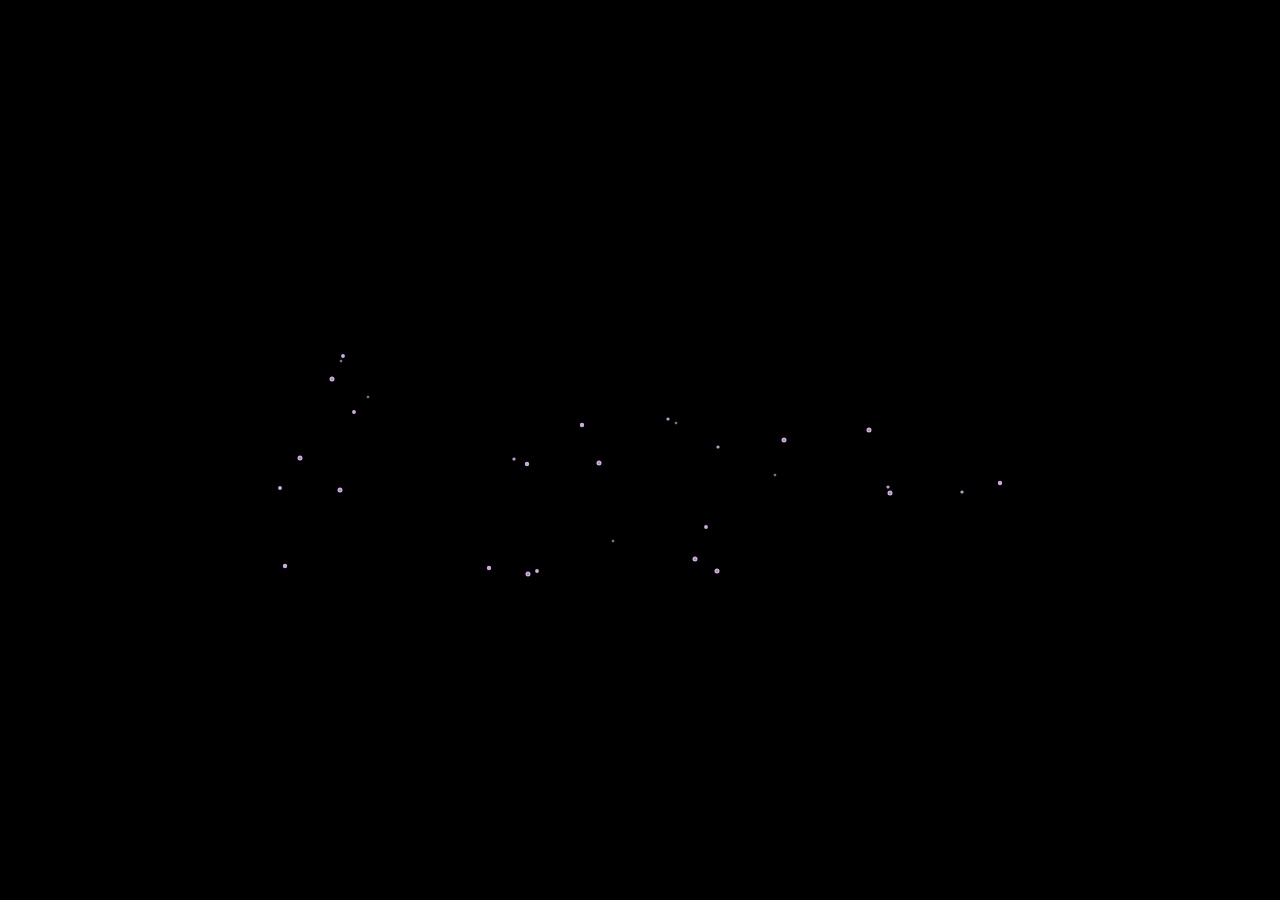
==== CirclePacking/index.html @ 524e3e90 "Update index.html" ====
<!DOCTYPE html>
<html lang="en">
<head>
  <meta charset="utf-8">
  <script src="PhysicsEngine.js"></script>
  <!-- <script language="javascript" type="text/javascript" src="https://cdn.jsdelivr.net/npm/p5@1.1.9/lib/p5.min.js"></script> -->
<link rel="preconnect" href="https://fonts.gstatic.com">
<link href="https://fonts.googleapis.com/css2?family=Allura&display=swap" rel="stylesheet">
<title>Circles</title>
<style>
  head,body {
		padding:0;
		margin:0;
		border:0;
  }
  canvas {
    padding:0;
    margin:0;
  }
</style>
</head>
<body>
  <canvas id="box"></canvas>
  <script>
    var growthRate = 0.3, spawnRate = 5;
    var canvas = document.getElementById("box");
    var ctx = canvas.getContext('2d');
    var grids = 4, notEmpty = false, spawnTries = 0;
    var spots = [];
    var largest = 0;

    function createCanvas(canvas, x, y) {
      canvas.width = x;
      canvas.height = y;
      canvas.style.width = x+'px';
      canvas.style.height = y+'px';
    }

    function background(r,g,b) {
      ctx.fillStyle = "#"+r+g+b;
      // ctx.fillStyle = "rgb("+r+","+g+","+b+")";
      ctx.fillRect(0,0,canvas.width, canvas.height)
    }

    class Circle {
      constructor(x,y,r=0) {
        this.pos = new Vector(x,y);
        this.r = r;
        this.growing = true;
        this.color = "#D0ADE0";
      }

      grow() {
        if(this.growing) {
          this.r += growthRate;
        }
      }

      update() {
      	if(!this.growing) {
      	  return;
      	}
      	largest = largest < this.r? this.r: largest;
        if(this.pos.x+this.r+2 > canvas.width || this.pos.x - this.r-2 < 0 || this.pos.y + this.r+2 > canvas.height || this.pos.y - this.r+-2 < 0) {
          this.growing = false;
        }
        let circles = [];
        let temp = this.copy();
        // temp.r += 100;
        qt.query(temp,circles);
        for(let c of circles) {
          if(!c.pos.same(this.pos)) {
          	if(this.pos.dist(c.pos) < c.r + this.r+2) {
          	  c.growing = false;
	          this.growing = false;
	          break;
	        }
          }
        }
      }

      copy() {
      	let temp = new Circle(this.pos.x,this.pos.y,this.r);
      	temp.growing = this.growing;
      	return temp;
      }

      show() {
        // ctx.fillStyle = "rgb(100,180,250)"
        ctx.strokeStyle = this.color;
        ctx.lineWidth = 2;
        ctx.beginPath();
        ctx.arc(this.pos.x,this.pos.y,this.r,0,2*Math.PI);
        ctx.stroke();
      }
    }

    class QuadTree {
      constructor(vec, w, h, limit) {
        this.pos = vec;
        this.width = w;
        this.height = h;
        this.depth = 0;
        this.limit = limit;
        this.objects = [];
        this.divided = false;
        this.quadrants = [];
        this.draw = false;
      }

      contains(object) {
        return ((object.pos.x <= this.pos.x+this.width && object.pos.x >= this.pos.x-this.width) && 
       (object.pos.y <= this.pos.y+this.height && object.pos.y >= this.pos.y-this.height) && 
       (object.pos.z <= this.pos.z+this.depth && object.pos.z >= this.pos.z-this.depth));
      }

      subdivide() {
        for(let i = 0; i < Math.floor(Math.sqrt(grids)); i++) {
          for(let j = 0; j < Math.floor(Math.sqrt(grids)); j++) {
            this.quadrants.push(new QuadTree(
            new Vector(this.pos.x+j*this.width/Math.sqrt(grids), this.pos.y+i*this.height/Math.sqrt(grids)),
            this.width/Math.sqrt(grids),this.height/Math.sqrt(grids),
            this.limit));
          }
        }
        this.divided = true;
      }

      insert(object) {
        if(!this.contains(object)){return false;}
        if(this.objects.length < this.limit) {
          this.objects.push(object);
          return true;
        }else {
          if(!this.divided) {
            this.subdivide();
          }
          for(let qt of this.quadrants) {if(qt.insert(object)){return true;};}
        }
      }

      query(range, found=[]) {
        if(!this.intersects(range)) {
          return;
        }else {
          for(let p of this.objects) {
            if(p.pos.dist(range.pos) < range.r+largest) {
              found.push(p);
            }
          }
          if(this.divided) {
            for(let i = 0; i < grids; i++) {
              this.quadrants[i].query(range, found);
            }
          }
        }
      }

      newCircle() {
        var rand = Math.floor(Math.random()*spots.length);
        var spot = spots[rand];
//         var rand = Math.random();
//         var x, y, color;
//         switch(true) {
//           case rand <= 0.1:
//             x = Math.random()*canvas.width/2+canvas.width/2;
//             y = Math.random()*canvas.height/10+canvas.height/1.5;
//             // color="rgb(200,200,145)"
//             break;
//           case rand < 0.3:
//             x = Math.random()*canvas.width/4;
//             y = Math.random()*canvas.height/1.4+canvas.height/8;
//             // color="rgb(160,196,210)"
//             break;
//           case rand < 0.5:
//             x = Math.random()*canvas.width/2+canvas.width/3;
//             y = Math.random()*canvas.height/2+canvas.width/5;
//             // color="rgb(200,250,205)"
//             break;
//           case rand <= 0.7:
//             x = Math.random()*canvas.width*0.9+canvas.width/10;
//             y = Math.random()*canvas.height*0.9+canvas.width/10;
//             // color="rgb(80,150,190)"
//             break;
//           case rand < 0.8:
//             x = Math.random()*canvas.width*0.9+canvas.width/10;
//             y = Math.random()*canvas.height*0.9+canvas.width/10;
//             // color="rgb(190,110,55)"
//             break;
//           default:
//             x = Math.random()*canvas.width;
//             y = Math.random()*canvas.height;
//             // color="#D0ADE0"
//             break;
//         }
        var valid = true;
        let temp = new Circle(spot.x,spot.y);
        // temp.color = color;
        let points = [];
        this.query(temp,points);
        for(let c of points) {
          if(temp.pos.dist(c.pos) <= c.r) {
          	valid = false;
          	return 1;
          }
        }
        if(valid) {
          qt.insert(temp);
          return 0;
        }
      }

      show() {
      	if(qt.draw){
	      	ctx.strokeStyle = "white";
	      	ctx.beginPath();
	      	ctx.rect(this.pos.x,this.pos.y,this.width,this.height);
	      	ctx.stroke();
      	}
        for(let i of this.objects) {
          i.show();
        }
        for(let i of this.quadrants) {
          i.show();
        }
      }

      update() {
        for(let i of this.objects) {
          i.grow();
          i.update();
        }
        for(let i of this.quadrants) {
          i.update();
        }
      }

      intersects(object) {
        if(object.r != null) {
          return !(object.pos.x - object.r > this.x + this.width || object.pos.x + object.r < this.x - this.width || object.pos.y - object.r > this.y + this.height || object.pos.y + object.r < this.y - this.height)
        }
        // return (object.pos.x - object.width > this.pos.x + this.width && 
        //         object.pos.y - object.height < this.pos.y + this.height) || (object.pos.x + object.width < this.pos.x - this.width && 
        //         object.pos.y + object.height > this.pos.y - this.height)
      }
    }

    function brightness (color) {
      //num,num,num,num
      //All RGB vals are before commas
      var color = ""+color;
      var m = color.match(/(\d+){3}/g);
      var m1 = color.match(/(\d+){2}/g);
      var m2 = color.match(/(\d+){1}/g);

      switch(true) {
      	case m:
      	  var r = m[0]||m1[0]||m2[0], g = m[1]||m1[1]||m2[1], b = m[2]||m1[2]||m2[2];
      	  break;
      	case m1:
      	  var r = m1[0]||m2[0], g = m1[1]||m2[1], b = m1[2]||m2[2];
      	  break;
      	default:
      	  var r = m2[0], g = m2[1], b = m2[2];
      	  break;
      }
      switch(r) {
      	case null:
      	  return 0;
      	case undefined:
      	  return 0;
      	default:
      	  return ((r*299)+(g*587)+(b*114))/1000;
      }
    }

    function setup() {
      createCanvas(canvas, window.outerWidth, window.outerHeight);
	    
      background(0,0,0);
      ctx.fillStyle = "rgb(255,255,255)";
      ctx.font = "350px Allura,cursive";
      ctx.textAlign = "center";
      ctx.fillText("Amos", canvas.width/2, canvas.height/2+125);
			stringified = "";
			if(localStorage.getItem("AmosImg") != null)  {
			  try {
			  	spots = JSON.parse(localStorage.getItem("AmosImg"));
			  }
			  catch {
				localStorage.removeItem("AmosImg");
				for(let x = 0; x < canvas.width; x++) {
					for(let y = 0; y < canvas.height; y++) {
						var c = ctx.getImageData(x,y,1,1).data;
						var b = brightness(c);
						if(b > 1) {
							stringified = stringified+new Vector(x,y).stringify(x*y == canvas.width*canvas.height);
							spots.push(new Vector(x,y))
						}
					}
				}
				localStorage.setItem("AmosImg",stringified);
			  }
			}else {
				for(let x = 0; x < canvas.width; x++) {
					for(let y = 0; y < canvas.height; y++) {
						var c = ctx.getImageData(x,y,1,1).data;
						var b = brightness(c);
						if(b > 1) {
							stringified = stringified+new Vector(x,y).stringify(x*y == canvas.width*canvas.height);
							spots.push(new Vector(x,y))
						}
					}
				}
				localStorage.setItem("AmosImg",stringified);
			}

      qt = new QuadTree(new Vector(0,0),
               canvas.width, canvas.height,
               4);
      for(let i = 0; i < 10; i++) {
      	qt.newCircle();
      }
    }

    function draw() {
      background(0,0,0)
      qt.show();
      qt.update();
      for(let i = 0; i < spawnRate; i++) {
        spawnTries += qt.newCircle();
      }
      if(spawnTries > 10000) {
      	clearInterval(drawing);
      }
    }
    setup();
    var drawing = setInterval(draw,100);
  </script>
</body>
</html>
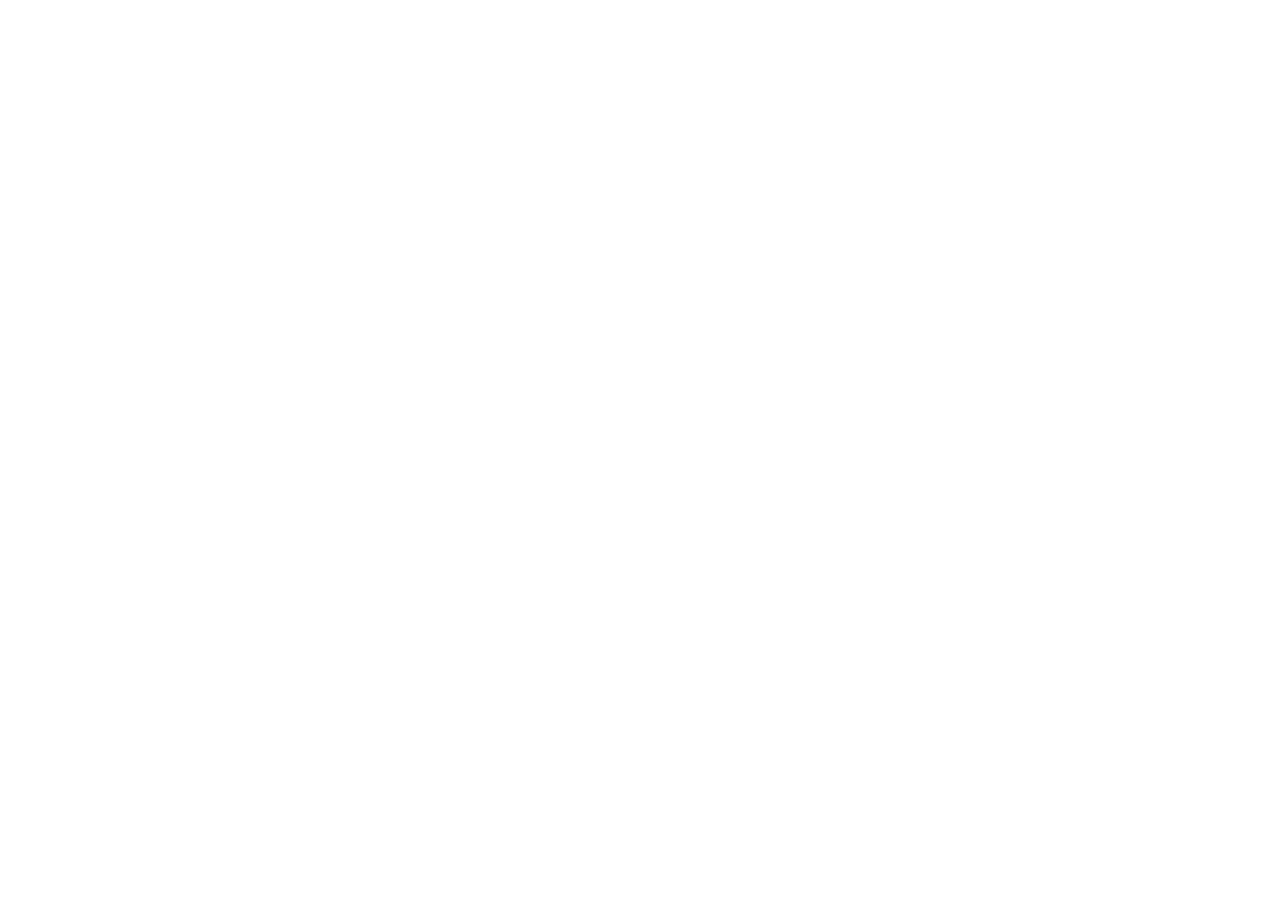
==== commit af3c9fc3: "Update index.html" ====
--- a/CirclePacking/index.html
+++ b/CirclePacking/index.html
@@ -273,6 +273,20 @@
       	  return ((r*299)+(g*587)+(b*114))/1000;
       }
     }
+	  
+    checkImage(canvas,name) {
+		  for(let x = 0; x < canvas.width; x++) {
+				for(let y = 0; y < canvas.height; y++) {
+					var c = ctx.getImageData(x,y,1,1).data;
+					var b = brightness(c);
+					if(b > 1) {
+						stringified = stringified+new Vector(x,y).stringify(x*y == canvas.width*canvas.height);
+						spots.push(new Vector(x,y))
+					}
+				}
+			}
+			localStorage.setItem(name,stringified);
+		}
 
     function setup() {
       createCanvas(canvas, window.outerWidth, window.outerHeight);
@@ -289,30 +303,21 @@
 			  }
 			  catch {
 				localStorage.removeItem("AmosImg");
-				for(let x = 0; x < canvas.width; x++) {
-					for(let y = 0; y < canvas.height; y++) {
-						var c = ctx.getImageData(x,y,1,1).data;
-						var b = brightness(c);
-						if(b > 1) {
-							stringified = stringified+new Vector(x,y).stringify(x*y == canvas.width*canvas.height);
-							spots.push(new Vector(x,y))
-						}
-					}
-				}
-				localStorage.setItem("AmosImg",stringified);
+				checkImage(canvas,"AmosImg");
 			  }
 			}else {
-				for(let x = 0; x < canvas.width; x++) {
-					for(let y = 0; y < canvas.height; y++) {
-						var c = ctx.getImageData(x,y,1,1).data;
-						var b = brightness(c);
-						if(b > 1) {
-							stringified = stringified+new Vector(x,y).stringify(x*y == canvas.width*canvas.height);
-							spots.push(new Vector(x,y))
-						}
-					}
-				}
-				localStorage.setItem("AmosImg",stringified);
+				checkImage(canvas,"AmosImg");
+// 				for(let x = 0; x < canvas.width; x++) {
+// 					for(let y = 0; y < canvas.height; y++) {
+// 						var c = ctx.getImageData(x,y,1,1).data;
+// 						var b = brightness(c);
+// 						if(b > 1) {
+// 							stringified = stringified+new Vector(x,y).stringify(x*y == canvas.width*canvas.height);
+// 							spots.push(new Vector(x,y))
+// 						}
+// 					}
+// 				}
+// 				localStorage.setItem("AmosImg",stringified);
 			}
 
       qt = new QuadTree(new Vector(0,0),
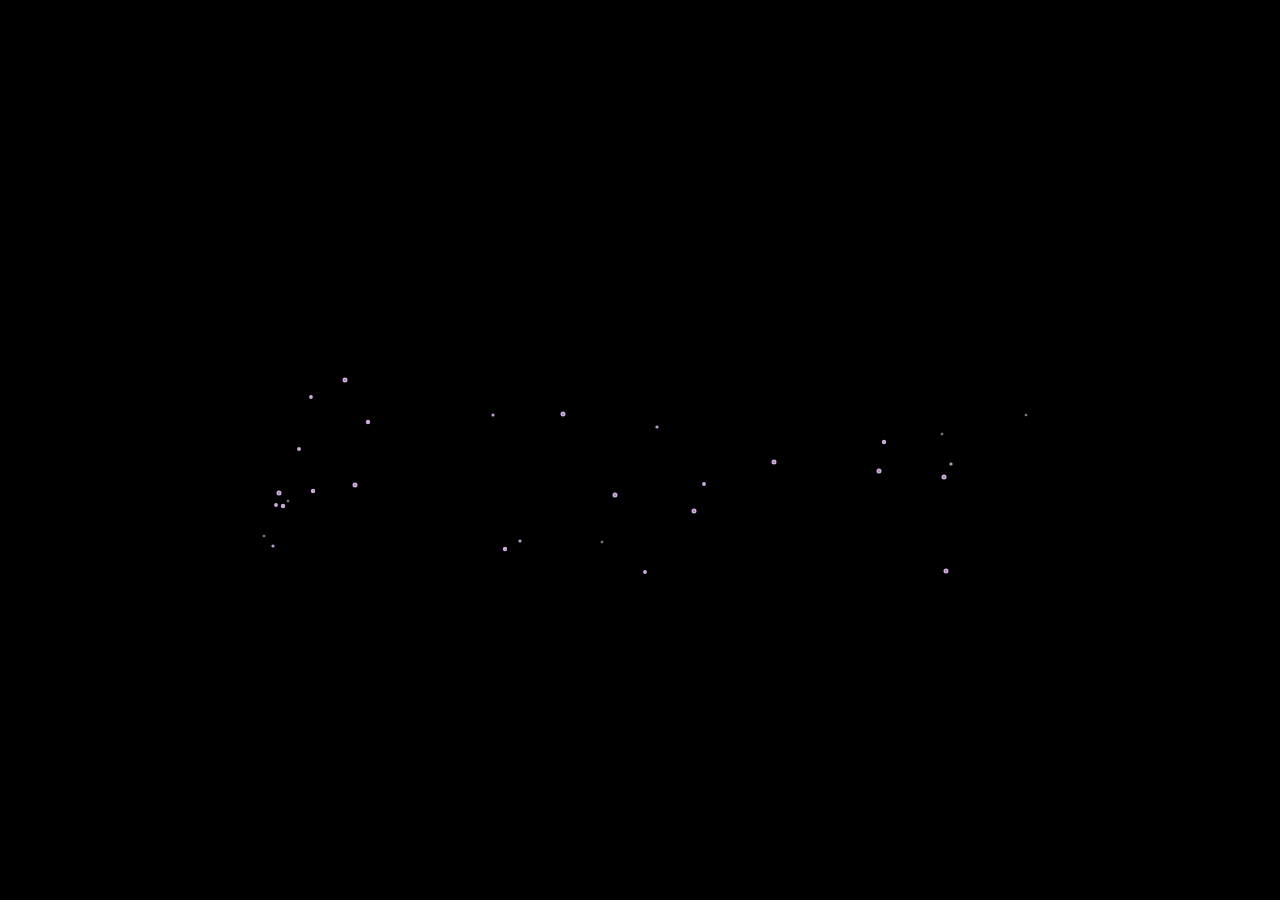
==== commit 71c9222f: "Update index.html" ====
--- a/CirclePacking/index.html
+++ b/CirclePacking/index.html
@@ -37,8 +37,8 @@
     }
 
     function background(r,g,b) {
-      ctx.fillStyle = "#"+r+g+b;
-      // ctx.fillStyle = "rgb("+r+","+g+","+b+")";
+      // ctx.fillStyle = "#"+r+g+b;
+      ctx.fillStyle = "rgb("+r+","+g+","+b+")";
       ctx.fillRect(0,0,canvas.width, canvas.height)
     }
 
@@ -159,6 +159,7 @@
       newCircle() {
         var rand = Math.floor(Math.random()*spots.length);
         var spot = spots[rand];
+				spots.splice(rand,1);
 //         var rand = Math.random();
 //         var x, y, color;
 //         switch(true) {
@@ -274,7 +275,7 @@
       }
     }
 	  
-    checkImage(canvas,name) {
+    function checkImage(canvas,name) {
 		  for(let x = 0; x < canvas.width; x++) {
 				for(let y = 0; y < canvas.height; y++) {
 					var c = ctx.getImageData(x,y,1,1).data;
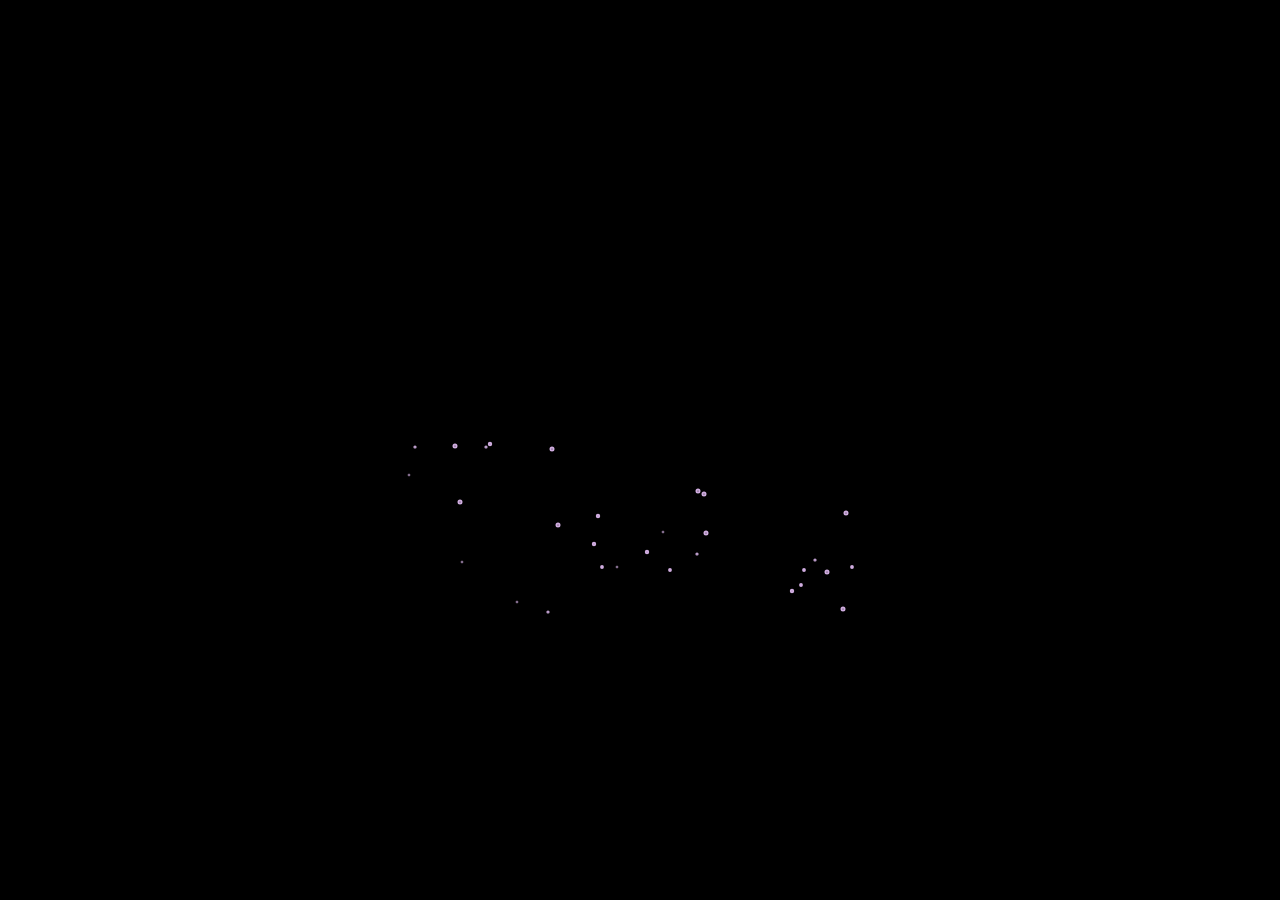
==== commit 6103e572: "Update index.html" ====
--- a/CirclePacking/index.html
+++ b/CirclePacking/index.html
@@ -282,6 +282,7 @@
 					var b = brightness(c);
 					if(b > 1) {
 						stringified = stringified+new Vector(x,y).stringify(x*y == canvas.width*canvas.height);
+						if(x < canvas.width) {stringified = stringified+','}
 						spots.push(new Vector(x,y))
 					}
 				}
@@ -294,31 +295,20 @@
 	    
       background(0,0,0);
       ctx.fillStyle = "rgb(255,255,255)";
-      ctx.font = "350px Allura,cursive";
+      ctx.font = "200px Times New Roman,serif";
       ctx.textAlign = "center";
-      ctx.fillText("Amos", canvas.width/2, canvas.height/2+125);
+      ctx.fillText("Tjung", canvas.width/2, canvas.height/2+125);
 			stringified = "";
-			if(localStorage.getItem("AmosImg") != null)  {
+			if(localStorage.getItem("TjungImg") != null)  {
 			  try {
-			  	spots = JSON.parse(localStorage.getItem("AmosImg"));
+			  	spots = JSON.parse(localStorage.getItem("MarkersImg"));
 			  }
 			  catch {
-				localStorage.removeItem("AmosImg");
-				checkImage(canvas,"AmosImg");
+				localStorage.removeItem("MarkersImg");
+				checkImage(canvas,"MarkersImg");
 			  }
 			}else {
-				checkImage(canvas,"AmosImg");
-// 				for(let x = 0; x < canvas.width; x++) {
-// 					for(let y = 0; y < canvas.height; y++) {
-// 						var c = ctx.getImageData(x,y,1,1).data;
-// 						var b = brightness(c);
-// 						if(b > 1) {
-// 							stringified = stringified+new Vector(x,y).stringify(x*y == canvas.width*canvas.height);
-// 							spots.push(new Vector(x,y))
-// 						}
-// 					}
-// 				}
-// 				localStorage.setItem("AmosImg",stringified);
+				checkImage(canvas,"MarkersImg");
 			}
 
       qt = new QuadTree(new Vector(0,0),
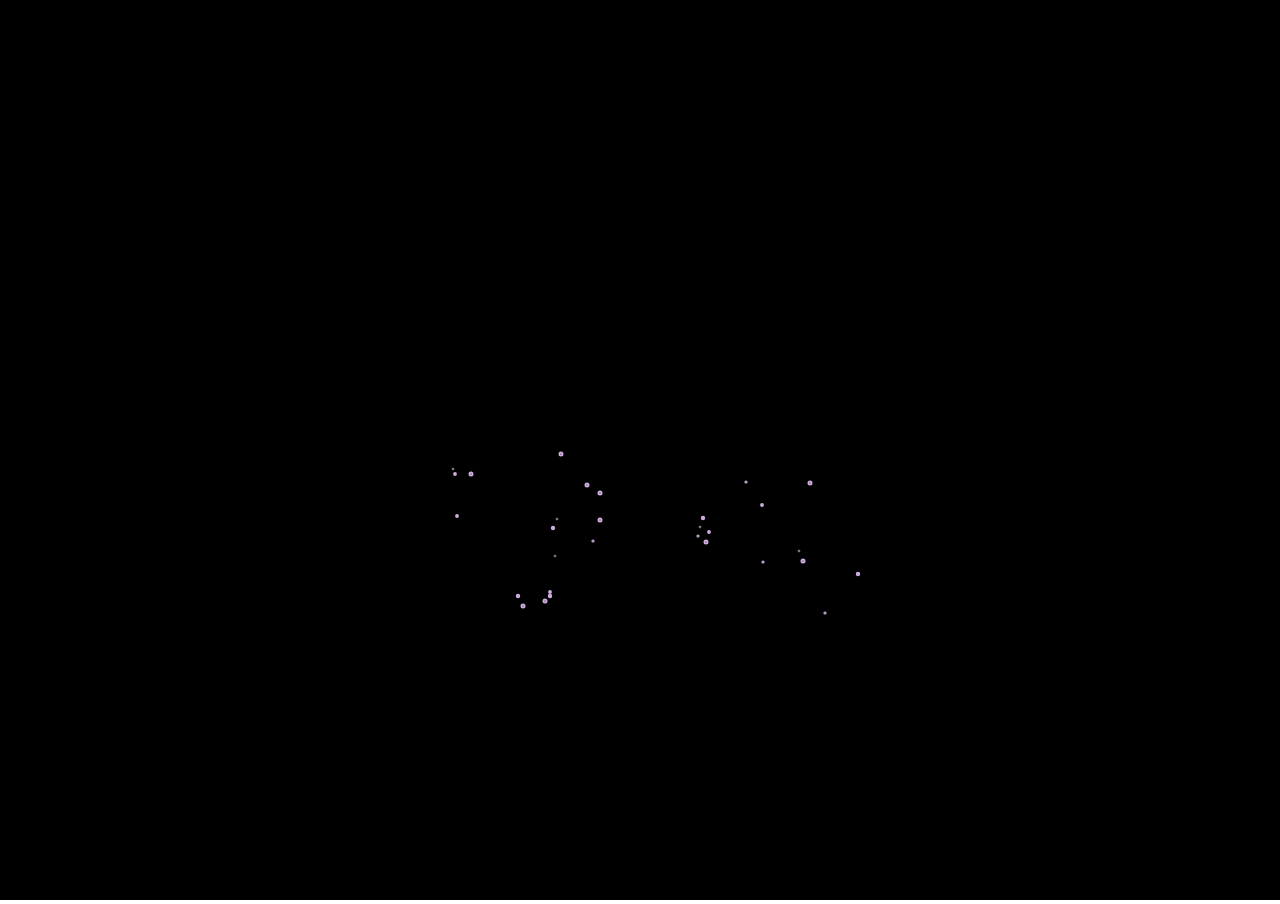
==== commit 33625fb1: "Update index.html" ====
--- a/CirclePacking/index.html
+++ b/CirclePacking/index.html
@@ -301,14 +301,14 @@
 			stringified = "";
 			if(localStorage.getItem("TjungImg") != null)  {
 			  try {
-			  	spots = JSON.parse(localStorage.getItem("MarkersImg"));
+			  	spots = JSON.parse(localStorage.getItem("TjungImg"));
 			  }
 			  catch {
-				localStorage.removeItem("MarkersImg");
-				checkImage(canvas,"MarkersImg");
+				localStorage.removeItem("TjungImg");
+				checkImage(canvas,"TjungImg");
 			  }
 			}else {
-				checkImage(canvas,"MarkersImg");
+				checkImage(canvas,"TjungImg");
 			}
 
       qt = new QuadTree(new Vector(0,0),
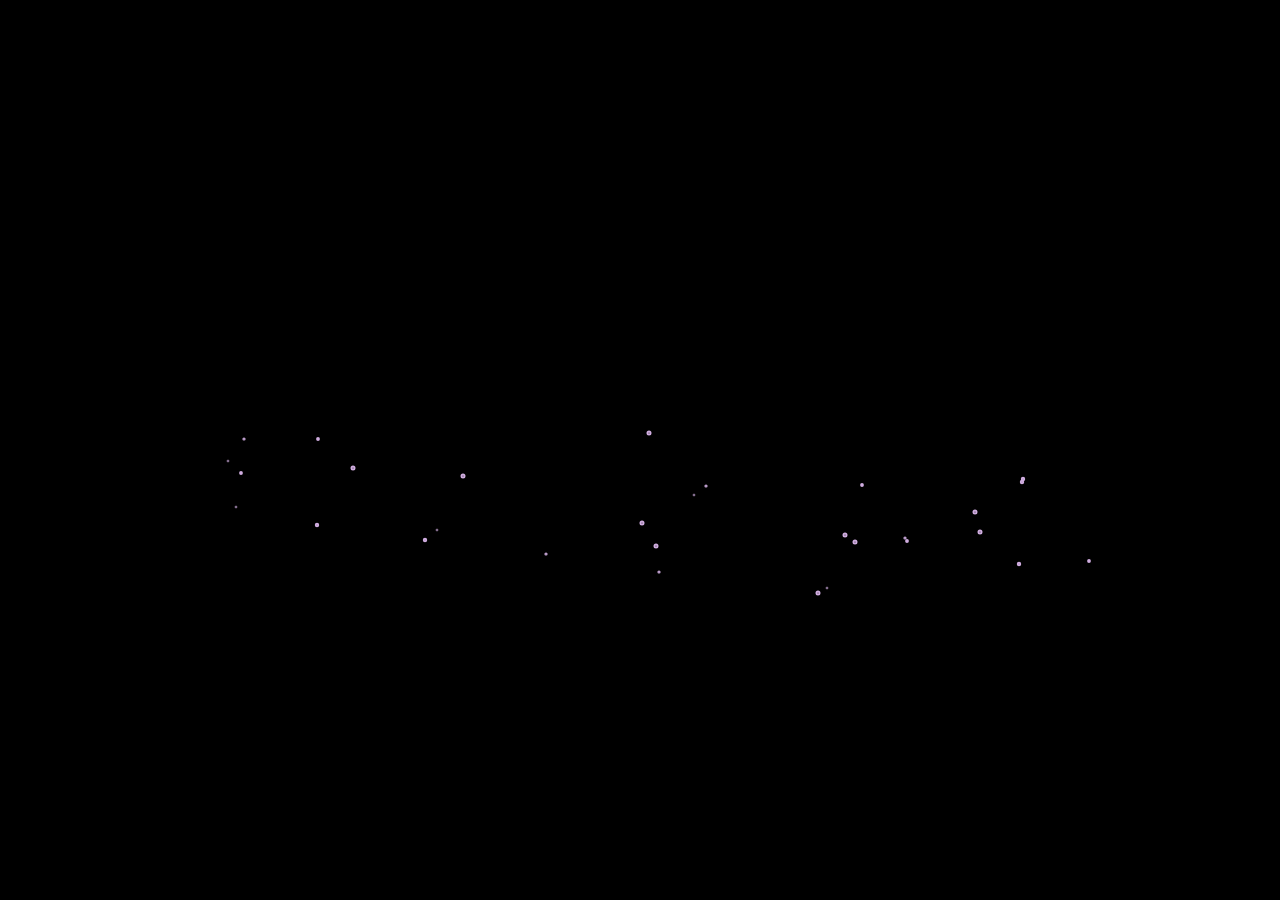
==== commit b1ff969b: "Update index.html" ====
--- a/CirclePacking/index.html
+++ b/CirclePacking/index.html
@@ -295,20 +295,20 @@
 	    
       background(0,0,0);
       ctx.fillStyle = "rgb(255,255,255)";
-      ctx.font = "200px Times New Roman,serif";
+      ctx.font = "200px Arial, sans-serif";
       ctx.textAlign = "center";
-      ctx.fillText("Tjung", canvas.width/2, canvas.height/2+125);
+      ctx.fillText("Thank you", canvas.width/2, canvas.height/2+125);
 			stringified = "";
-			if(localStorage.getItem("TjungImg") != null)  {
+			if(localStorage.getItem("ThankImg") != null)  {
 			  try {
-			  	spots = JSON.parse(localStorage.getItem("TjungImg"));
+			  	spots = JSON.parse(localStorage.getItem("ThankImg"));
 			  }
 			  catch {
-				localStorage.removeItem("TjungImg");
-				checkImage(canvas,"TjungImg");
+				localStorage.removeItem("ThankImg");
+				checkImage(canvas,"ThankImg");
 			  }
 			}else {
-				checkImage(canvas,"TjungImg");
+				checkImage(canvas,"ThankImg");
 			}
 
       qt = new QuadTree(new Vector(0,0),
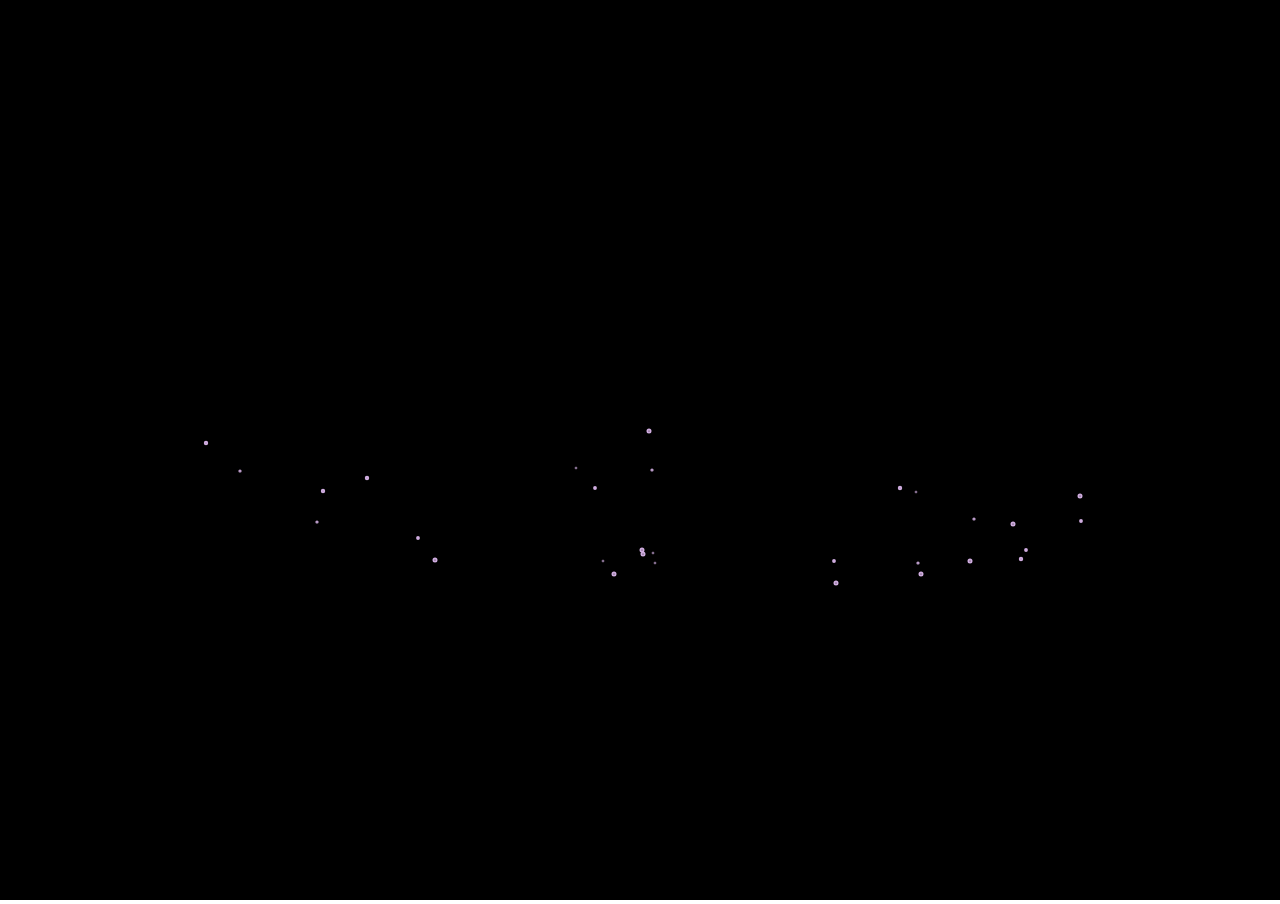
==== commit f158c772: "Update index.html" ====
--- a/CirclePacking/index.html
+++ b/CirclePacking/index.html
@@ -287,7 +287,7 @@
 					}
 				}
 			}
-			localStorage.setItem(name,stringified);
+			//localStorage.setItem(name,stringified);
 		}
 
     function setup() {
